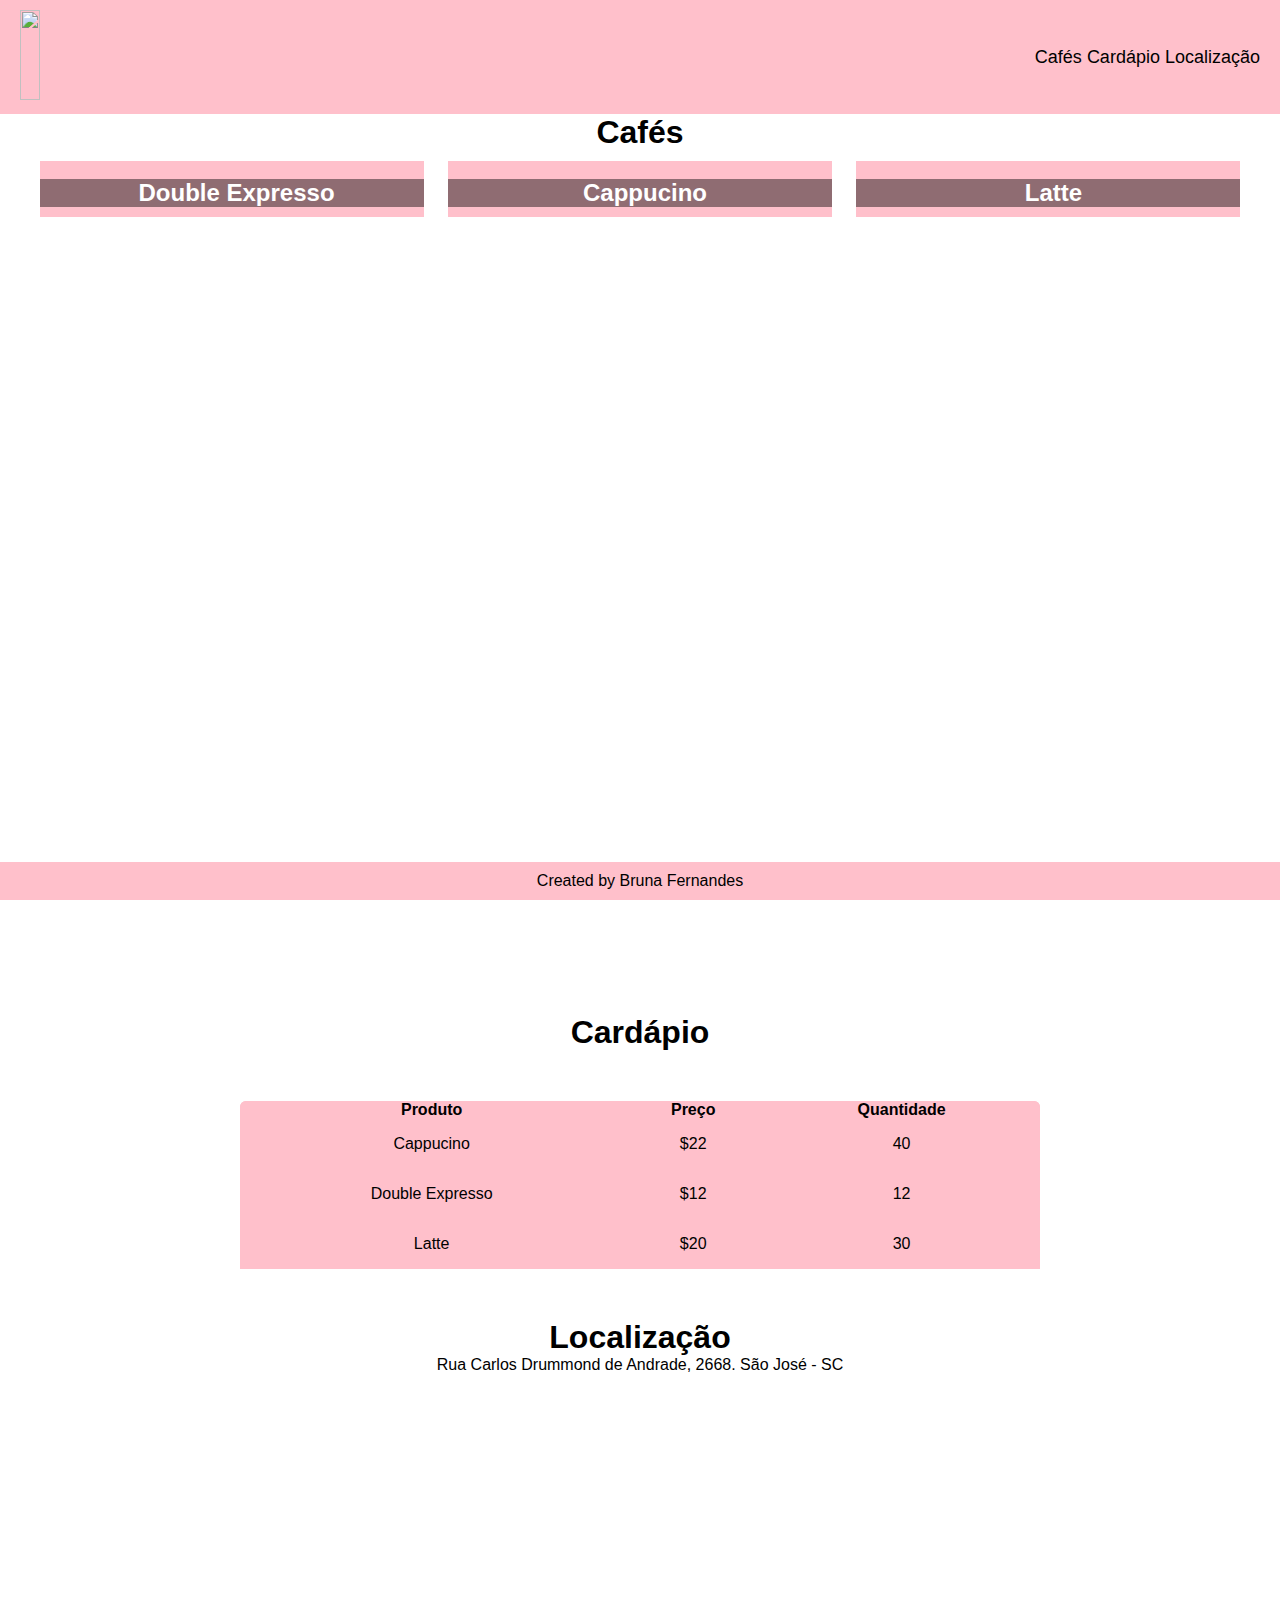
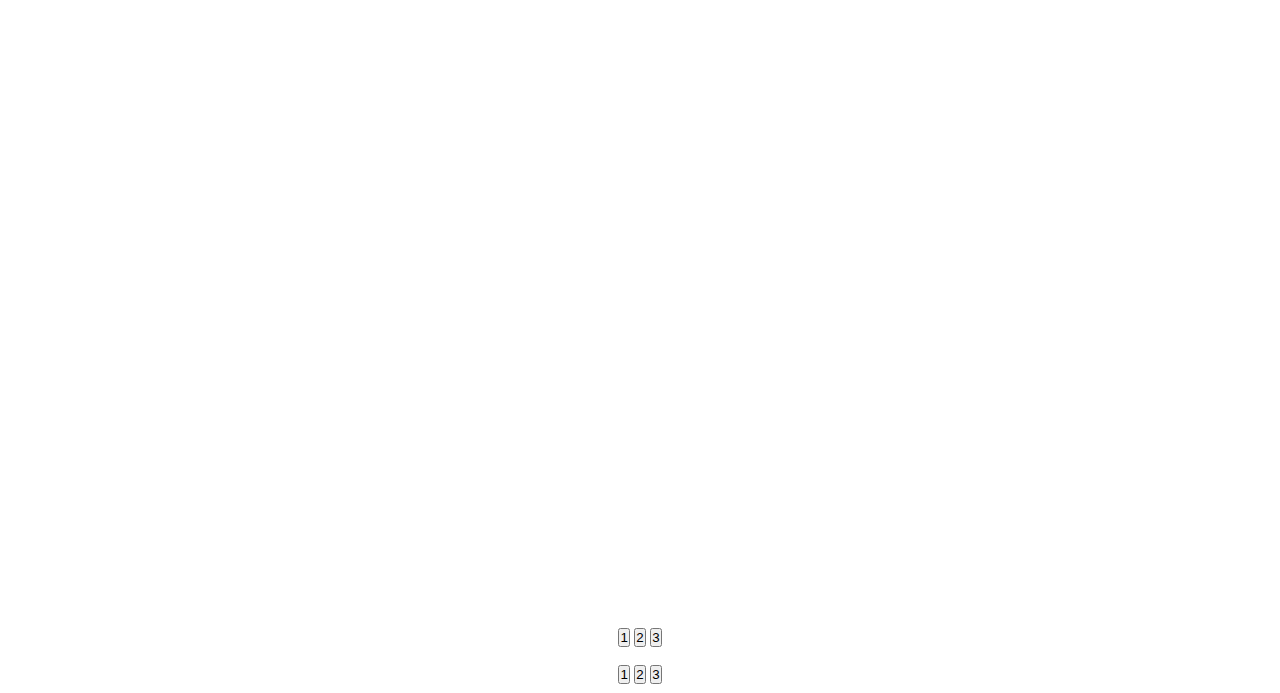
==== index.html @ 54ff33d6 "Update and rename aula07.html to index.html" ====
<!DOCTYPE html>
<html lang="pt-br">

<head>
    <meta charset="UTF-8">
    <meta http-equiv="X-UA-Compatible" content="IE=edge">
    <meta name="viewport" content="width=device-width, initial-scale=1.0">
    <title>Avaliação</title>
    <link rel="stylesheet" href="style7.css">
</head>

<body>
    <header>
        <nav class="navbar">
            <div class="logo">

                <img src="assets/img/cafeteria.png" alt="">

            </div>
            <ul class="nav-menu">
                <li class="nav-item">
                    <a href="#cafes" class="nav-link"> Cafés</a>
                    <a href="#cardapio" class="nav-link"> Cardápio</a>
                    <a href="#localizacao" class="nav-link"> Localização</a>
                    <i class="fa-solid fa-cart-shopping"></i>
                    <i class="fa-solid fa-phone"></i>
                    <i class="fa-solid fa-magnifying-glass"></i>
                </li>
            </ul>

            </div>

            </div>
        </nav>



        <section id="Cardápio" class="about">
            <h1>Cafés</h1>

            <div class="card">
                <img class="picture" src="assets/img/expresso.jfif" alt="">
                <h2 class="title">Double Expresso</h2>
                </i>
            </div>
            <div class="card">
                <img class="picture" src="assets/img/cappucino.jfif" alt="">
                <h2 class="title">Cappucino</h2>
                </i>
            </div>
            <div class="card">
                <img class="picture" src="assets/img/latte.jfif" alt="">
                <h2 class="title">Latte</h2>
                </i>
            </div>


        </section>



    </header>
    <main>
        <section id="Cardápio" class="about">
            <h1>Cardápio</h1>
            <table class="table">
                <thead>
                    <th>Produto</th>
                    <th>Preço</th>
                    <th>Quantidade</th>
                </thead>
                <tbody>
                    <tr>
                        <td>Cappucino</td>
                        <td>$22</td>
                        <td>40</td>
                    </tr>
                    <tr>
                        <td>Double Expresso</td>
                        <td>$12</td>
                        <td>12</td>
                    </tr>
                    <tr>
                        <td>Latte</td>
                        <td>$20</td>
                        <td>30</td>
                    </tr>

                    </thead>
                <tbody>
                    <tr>

                        </nav>
                        <table>
                        </header>
                    </section>
                    <section id="Localização" class="about">
                        <h1>Localização</h1>
                        <p class="description">Rua Carlos Drummond de Andrade, 2668. São José - SC </p>
                    </section>
                        <div class="pagina">
                            <button>1</button>
                            <button>2</button>
                            <button>3</button>
                        </div>
                        <div class="pagina">
                            <button>1</button>
                            <button>2</button>
                            <button>3</button>
                        </div>
                </main>
                <footer>
                    <p>Created by Bruna Fernandes</p>
                </footer>
---- style7.css ----
*{
    margin: 0;
    padding: 0;
    box-sizing: border-box; 
    list-style: none;
    text-decoration: none;
    font-family: sans-serif;
}
.navbar{
    background-color: pink;
    display: flex;
    justify-content: space-between;
    align-items: center;
    padding: 10px 20px;
}
.logo > img{
    width: 100%;
    height: 90px;
    object-fit: cover; /* qualidade da imagem*/
}
.nav-menu{
    display: flex;
    gap: 20px;
    list-style: left;
    font-size: 18px;
}
.nav-link{
    color: black;
    
}
.nav-link:hover{
    transition: .5s;
    padding: 10px 18px;
    background-color: palevioletred;
    border-radius: 05px;
}

.icones{
    display: flex; 
   color: palevioletred;
   font-size: 22px;
}

.table{
   background-color:  pink;
   color:black;
   width: 90%;
   max-width: 800px;
   margin: 50px auto;
   text-align: center;
   border-collapse: collapse;
   border-radius: 6px 6px 0 0;
   overflow: hidden;

}
.table > thead{
    background-color: pink;
    color: black;
    
}
 
.table > tbody > tr > td{
    padding: 16px 0;

}
.card{
    background-color: pink;
    width: 30%;
    text-align: center;
    padding-bottom: 10px;
    display: inline-block;
    margin:10px;
    transition: .5s;
    justify-content: space-around;
}
.title{
    position: relative;
    padding-left: 10px;
    background-color: rgba(0, 0, 0, 0.438);
    color: white;
    }
    .title:hover{
        background-color: pink;
        transition: .5s;
    
    }
    .card:hover{
        cursor: pointer;
        transform: scale(1.09);
    }
    .ffa-regular {
        position: relative;
        right: 50px;

    }
    .desconto{
        position: relative;
        
        
    }

footer{
    background-color: pink;
    text-align: center;
    color: black;
    padding: 10px 0;
    position: fixed;
    width: 100%;
    bottom: 0;
}

.pagina{
    padding: 9px 12px;
    border: none;
    color: black;
    cursor: pointer;
    text-align: center;
}
.about{
    
    color: black;
    text-align: center;
    
}
section{
    height: 100vh;
}
.abouts{

    color: black;
    text-align: center;
    position: sticky;
    padding: 10px 0;
    width: 100%;
    bottom: 20;
}
.simbolos{
    text-align: center;
}
@media(max-width:200px){
    .icones{
     display: flex;
    }
    .nav-menu{
     display: none;
    } 
}
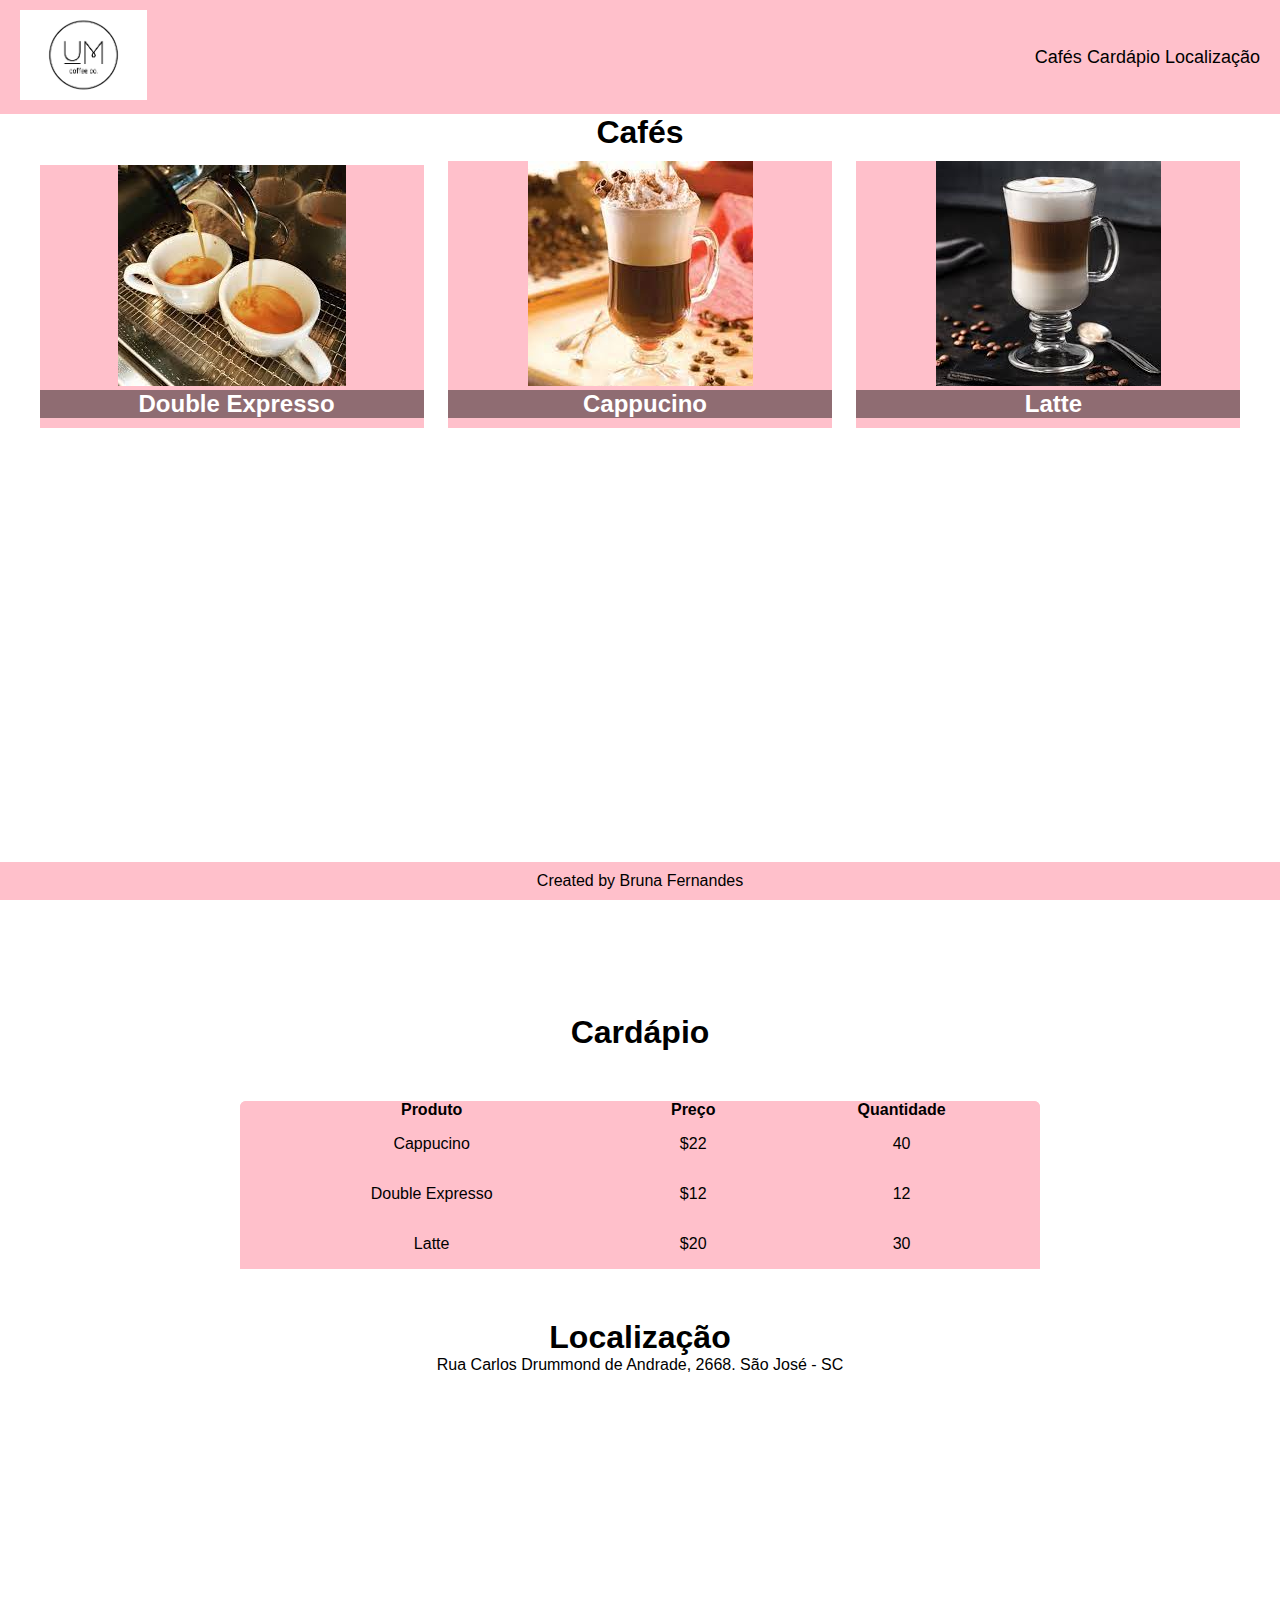
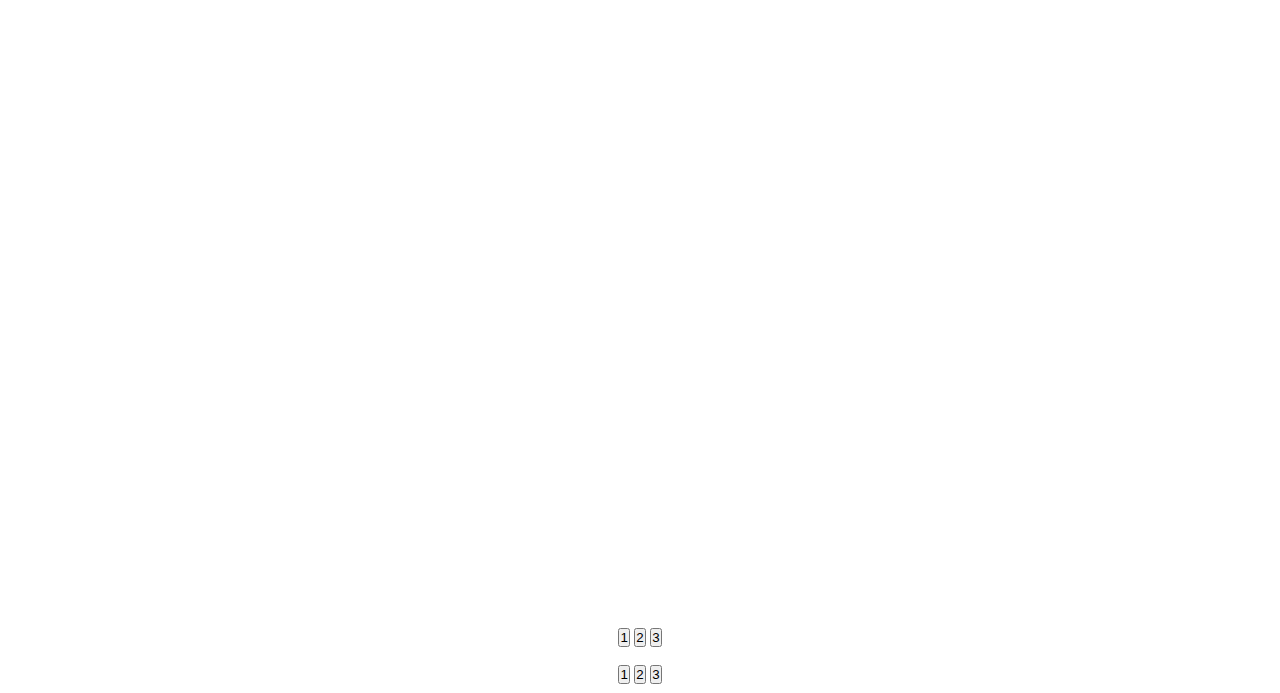
==== commit 2ef9b758: "23/08 2" ====
--- a/index.html
+++ b/index.html
@@ -6,7 +6,7 @@
     <meta http-equiv="X-UA-Compatible" content="IE=edge">
     <meta name="viewport" content="width=device-width, initial-scale=1.0">
     <title>Avaliação</title>
-    <link rel="stylesheet" href="style7.css">
+    <link rel="stylesheet" href="style.css">
 </head>
 
 <body>
@@ -14,7 +14,7 @@
         <nav class="navbar">
             <div class="logo">
 
-                <img src="assets/img/cafeteria.png" alt="">
+                <img src="img/cafeteria.png" alt="">
 
             </div>
             <ul class="nav-menu">
@@ -39,17 +39,17 @@
             <h1>Cafés</h1>
 
             <div class="card">
-                <img class="picture" src="assets/img/expresso.jfif" alt="">
+                <img class="picture" src="img/expresso.jfif" alt="">
                 <h2 class="title">Double Expresso</h2>
                 </i>
             </div>
             <div class="card">
-                <img class="picture" src="assets/img/cappucino.jfif" alt="">
+                <img class="picture" src="img/cappucino.jfif" alt="">
                 <h2 class="title">Cappucino</h2>
                 </i>
             </div>
             <div class="card">
-                <img class="picture" src="assets/img/latte.jfif" alt="">
+                <img class="picture" src="img/latte.jfif" alt="">
                 <h2 class="title">Latte</h2>
                 </i>
             </div>
--- a/style.css
+++ b/style.css
@@ -0,0 +1,149 @@
+
+*{
+    margin: 0;
+    padding: 0;
+    box-sizing: border-box; 
+    list-style: none;
+    text-decoration: none;
+    font-family: sans-serif;
+}
+.navbar{
+    background-color: pink;
+    display: flex;
+    justify-content: space-between;
+    align-items: center;
+    padding: 10px 20px;
+}
+.logo > img{
+    width: 100%;
+    height: 90px;
+    object-fit: cover; /* qualidade da imagem*/
+}
+.nav-menu{
+    display: flex;
+    gap: 20px;
+    list-style: left;
+    font-size: 18px;
+}
+.nav-link{
+    color: black;
+    
+}
+.nav-link:hover{
+    transition: .5s;
+    padding: 10px 18px;
+    background-color: palevioletred;
+    border-radius: 05px;
+}
+
+.icones{
+    display: flex; 
+   color: palevioletred;
+   font-size: 22px;
+}
+
+.table{
+   background-color:  pink;
+   color:black;
+   width: 90%;
+   max-width: 800px;
+   margin: 50px auto;
+   text-align: center;
+   border-collapse: collapse;
+   border-radius: 6px 6px 0 0;
+   overflow: hidden;
+
+}
+.table > thead{
+    background-color: pink;
+    color: black;
+    
+}
+ 
+.table > tbody > tr > td{
+    padding: 16px 0;
+
+}
+.card{
+    background-color: pink;
+    width: 30%;
+    text-align: center;
+    padding-bottom: 10px;
+    display: inline-block;
+    margin:10px;
+    transition: .5s;
+    justify-content: space-around;
+}
+.title{
+    position: relative;
+    padding-left: 10px;
+    background-color: rgba(0, 0, 0, 0.438);
+    color: white;
+    }
+    .title:hover{
+        background-color: pink;
+        transition: .5s;
+    
+    }
+    .card:hover{
+        cursor: pointer;
+        transform: scale(1.09);
+    }
+    .ffa-regular {
+        position: relative;
+        right: 50px;
+
+    }
+    .desconto{
+        position: relative;
+        
+        
+    }
+
+footer{
+    background-color: pink;
+    text-align: center;
+    color: black;
+    padding: 10px 0;
+    position: fixed;
+    width: 100%;
+    bottom: 0;
+}
+
+.pagina{
+    padding: 9px 12px;
+    border: none;
+    color: black;
+    cursor: pointer;
+    text-align: center;
+}
+.about{
+    
+    color: black;
+    text-align: center;
+    
+}
+section{
+    height: 100vh;
+}
+.abouts{
+
+    color: black;
+    text-align: center;
+    position: sticky;
+    padding: 10px 0;
+    width: 100%;
+    bottom: 20;
+}
+.simbolos{
+    text-align: center;
+}
+@media(max-width:200px){
+    .icones{
+     display: flex;
+    }
+    .nav-menu{
+     display: none;
+    } 
+}
+
